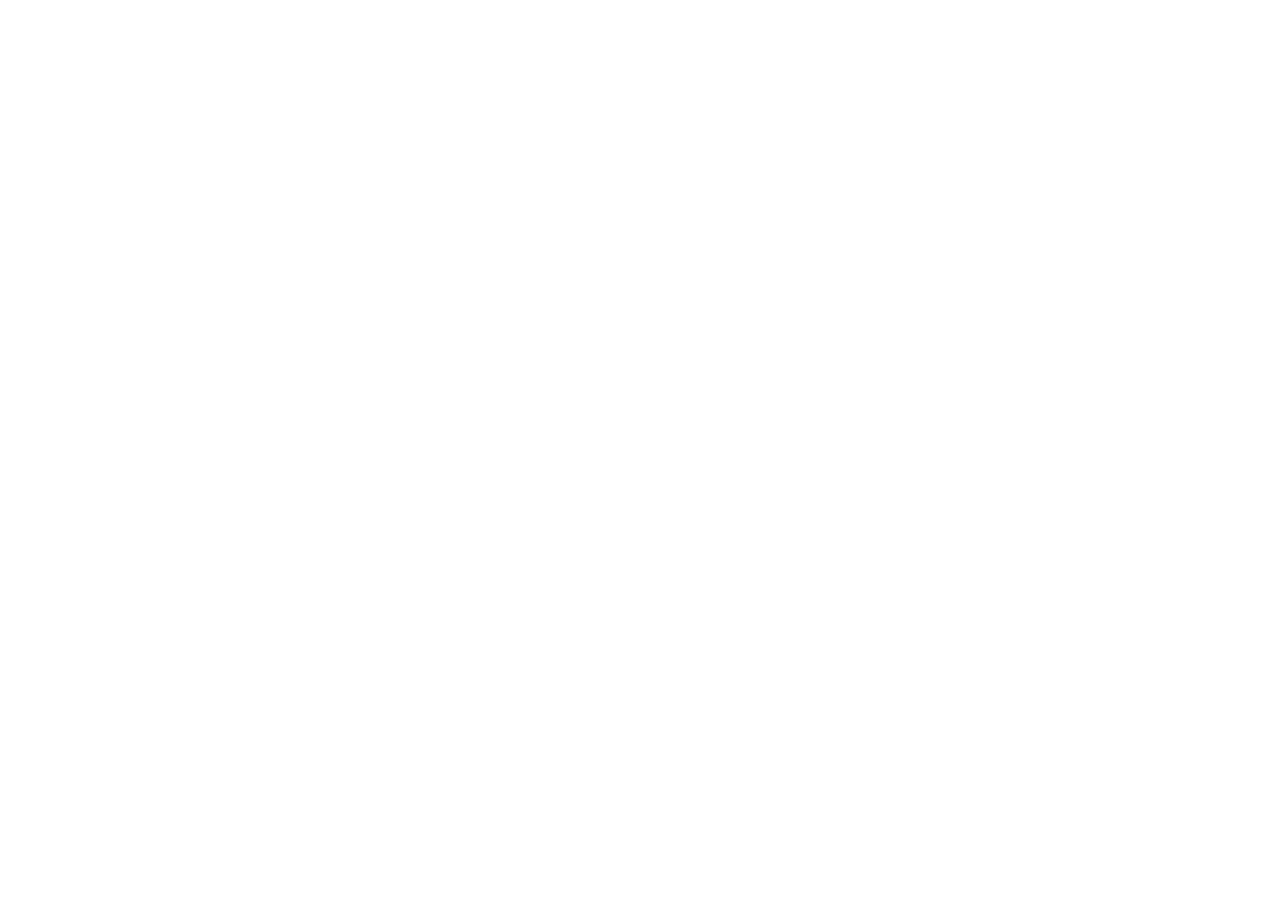
==== index.html @ bbcee163 "Main code template and js file" ====
<!DOCTYPE html>
<html>
    <head>
        <meta charset="utf-8">
        <meta http-equiv="X-UA-Compatible" content="IE=edge">
        <title>jsgame</title>
        <meta name="description" content="">
        <meta name="viewport" content="width=device-width, initial-scale=1">
        <link rel="stylesheet" href="">
        <script src="js/game.js"></script>
    </head>
    <body>
        <canvas id="canvas"></canvas> <!-- Game Display Screen-->
    </body>
</html>
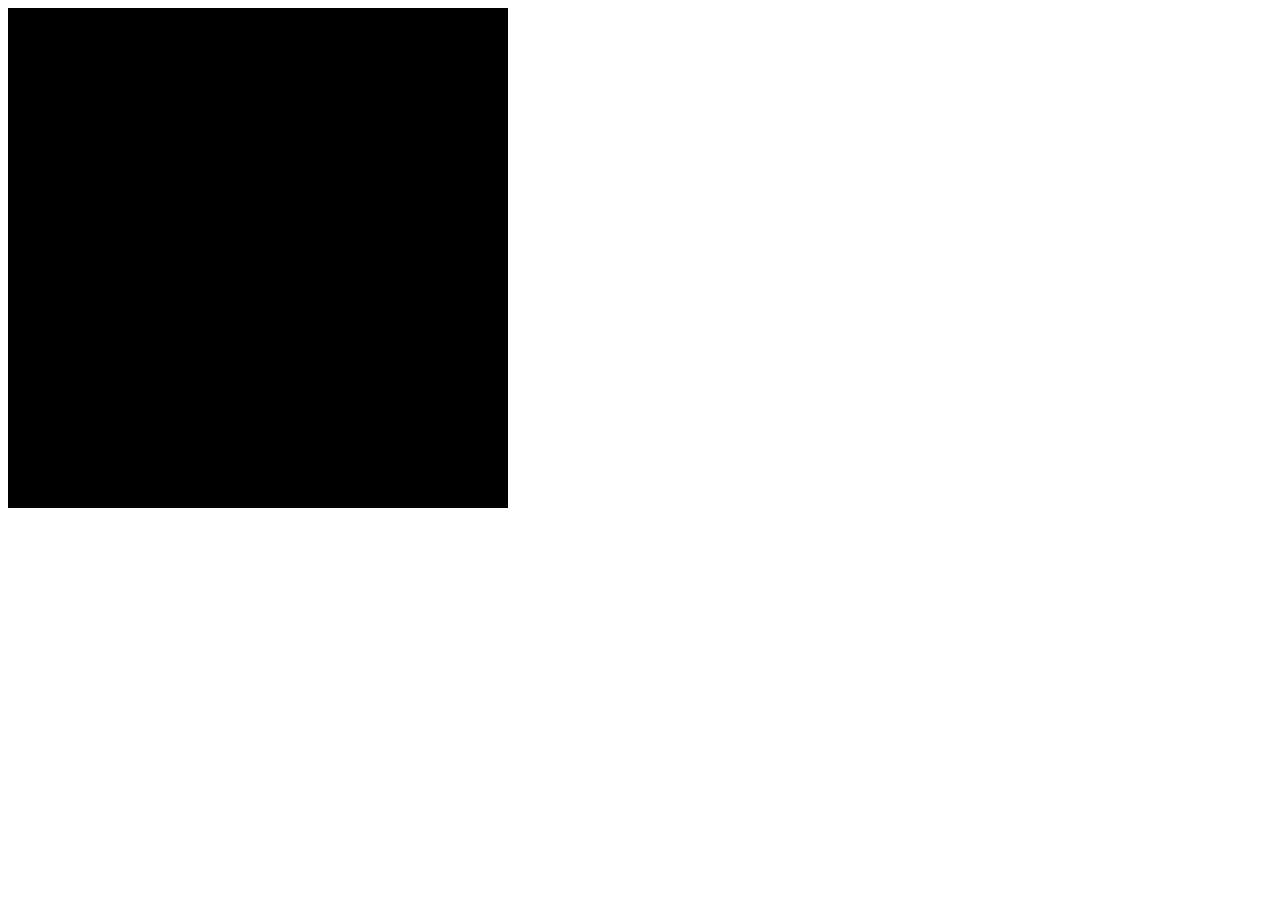
==== commit 0fd95746: "actually got the black box to load" ====
--- a/index.html
+++ b/index.html
@@ -7,9 +7,11 @@
         <meta name="description" content="">
         <meta name="viewport" content="width=device-width, initial-scale=1">
         <link rel="stylesheet" href="">
-        <script src="js/game.js"></script>
     </head>
-    <body>
-        <canvas id="canvas"></canvas> <!-- Game Display Screen-->
+    <body onload="start()">
+
+        <canvas id='canvas' width="500" height="500"></canvas> <!-- Game Display Screen-->
+        <script type="text/javascript" src="js/game.js"></script>
+
     </body>
 </html>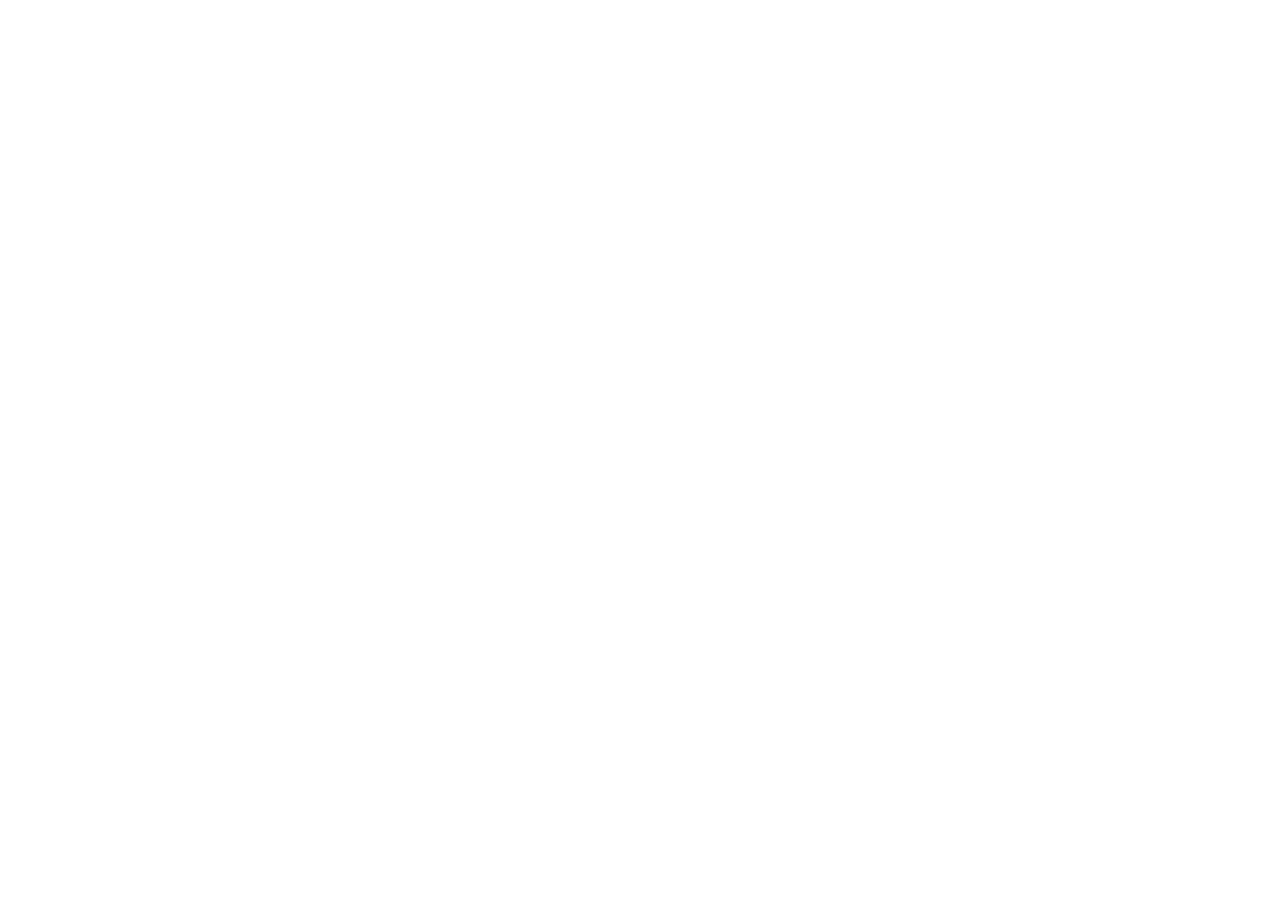
==== commit 05da2320: "Set class order" ====
--- a/index.html
+++ b/index.html
@@ -1,17 +1,13 @@
 <!DOCTYPE html>
 <html>
-    <head>
-        <meta charset="utf-8">
-        <meta http-equiv="X-UA-Compatible" content="IE=edge">
-        <title>jsgame</title>
-        <meta name="description" content="">
-        <meta name="viewport" content="width=device-width, initial-scale=1">
-        <link rel="stylesheet" href="">
-    </head>
-    <body onload="start()">
-
-        <canvas id='canvas' width="500" height="500"></canvas> <!-- Game Display Screen-->
-        <script type="text/javascript" src="js/game.js"></script>
-
-    </body>
+  <head>
+    <meta charset="utf-8">
+    <meta name="viewport" content="width=device-width">
+    <title>engine</title>
+    <link href="style.css" rel="stylesheet" type="text/css" />
+  </head>
+  <body>
+    <canvas id="canvas"></canvas> <!-- Game Display Screen-->
+    <script type = "module" src="js/Launcher/script.js"></script>
+  </body>
 </html>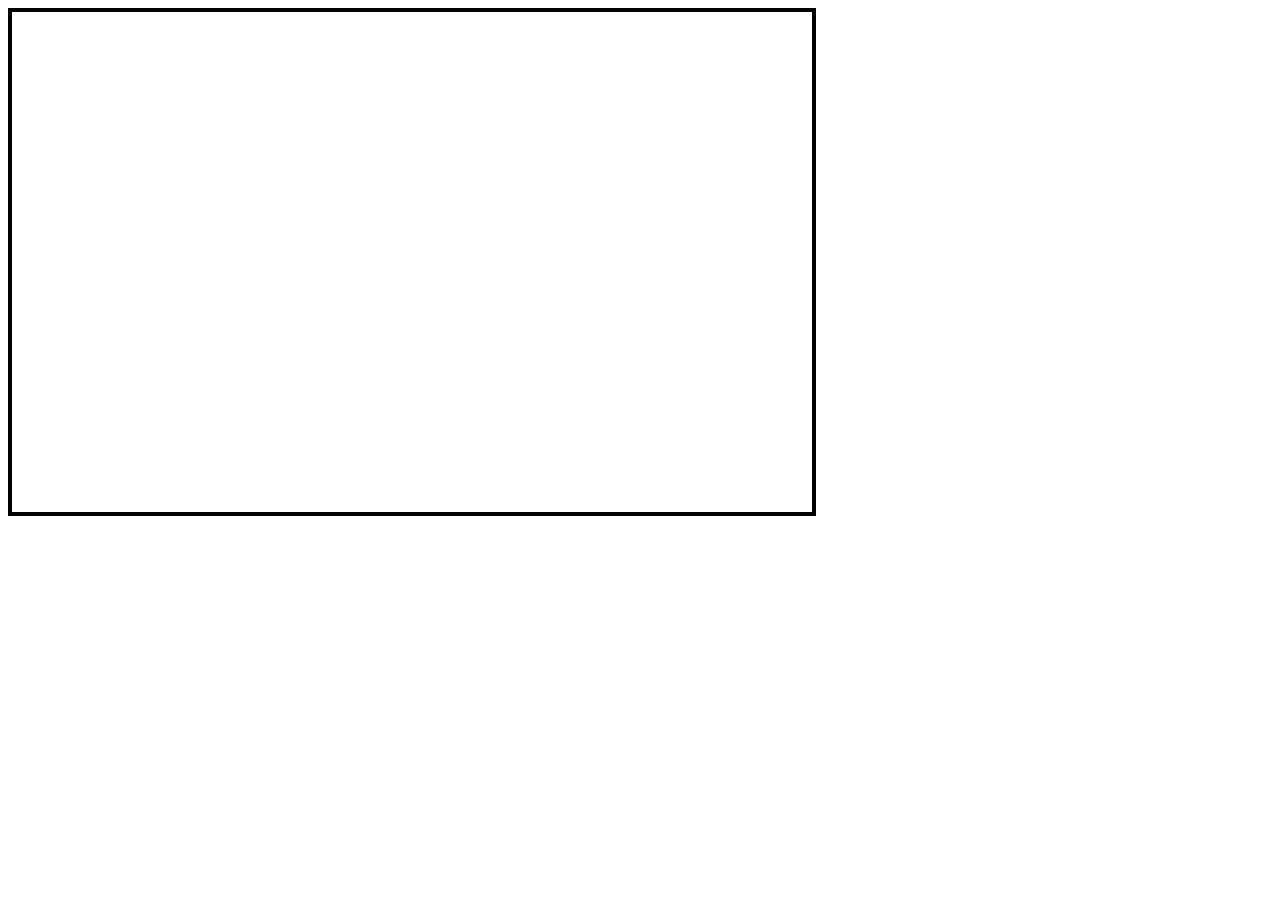
==== commit 5b8f1517: "push Animation" ====
--- a/index.html
+++ b/index.html
@@ -7,7 +7,7 @@
     <link href="style.css" rel="stylesheet" type="text/css" />
   </head>
   <body>
-    <canvas id="canvas"></canvas> <!-- Game Display Screen-->
-    <script type = "module" src="js/Launcher/script.js"></script>
+    <canvas id="canvas" width="500" height="300"></canvas> <!-- Game Display Screen-->
+    <script type = "module" src="js/Launcher/main.js"></script>
   </body>
 </html>--- a/style.css
+++ b/style.css
@@ -0,0 +1,14 @@
+{ 
+  margin: 0;
+  padding: 0;
+  box-sizing: border-box;
+}
+body{
+  width: 100vh;
+  height: 100vh;
+}
+#canvas{
+  width: 800px;
+  height: 500px;
+  border: 4px solid black;
+}